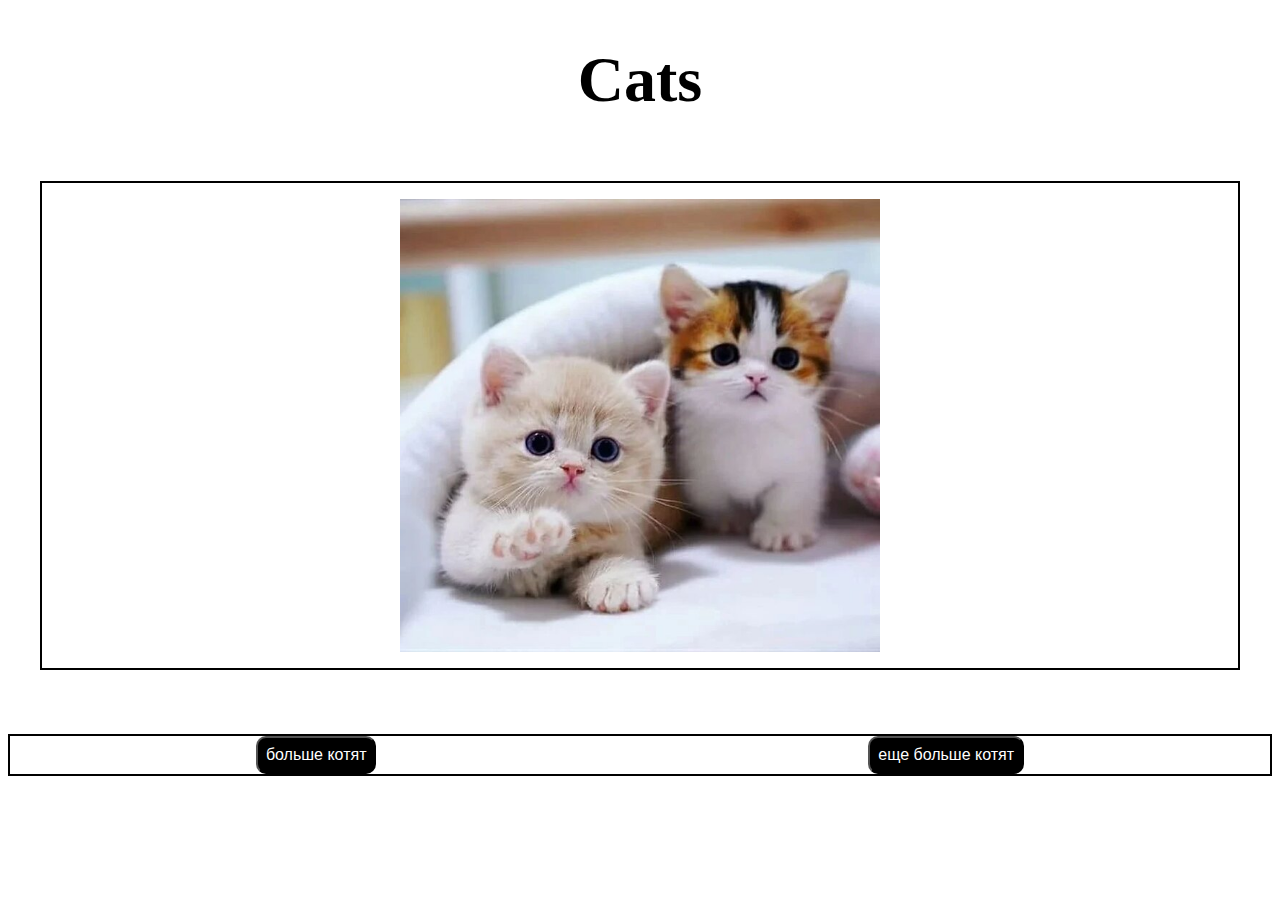
==== cat_hw/index.html @ 46cd3e2a "add base code html/css" ====
<!DOCTYPE html>
<html lang="en">

<head>
    <meta charset="UTF-8">
    <meta name="viewport" content="width=device-width, initial-scale=1.0">
    <link rel="stylesheet" href="./assets/styles/styles.css">
    <link rel="stylesheet" href="./assets/styles/styles.css">
    <script src="/cat_hw/assets/f_t.js"></script>
    <title>js_w10</title>
</head>

<body>
    <header>
        <h1>Cats</h1>
    </header>
    <main class="container">
        <div id="pictures">
            <img src="/cat_hw/assets/images/cats1.jpeg" alt="картинка котят номер 1" id="cats1">
            <!-- <img src="/cat_hw/assets/images/cats22.jpg" alt="картинка котят номер 2" id="cats2"> -->
        </div>
        <div id="buttons">
            <button class="button" onclick="showCats1">больше котят</button>
            <button class="button" onclick="showCats2">еще больше котят</button>
        </div>
    </main>
</body>

</html>
---- cat_hw/assets/styles/styles.css ----
h1 {
    text-align: center;
    font-size: 4rem;
}

#pictures {
    display: flex;
    flex-direction: row;
    justify-content: space-around;
    border: 2px solid black;
    margin: 4rem 2rem 4rem 2rem;
    padding: 1rem;


}

#buttons {
    display: flex;
    flex-direction: row;
    margin-bottom: 4rem;
    justify-content: space-around;
    border: 2px solid black;

}

.button {
    background-color: #000000;
    font-size: 1rem;
    color: white;
    padding: 8px;
    border-radius: 10px;
}

.button:hover {
    opacity: 0.7;
}

#cats1 {
    width: 30rem;

}

#cats2 {
    width: 30rem;


}
---- cat_hw/assets/styles/styles.css ----
h1 {
    text-align: center;
    font-size: 4rem;
}

#pictures {
    display: flex;
    flex-direction: row;
    justify-content: space-around;
    border: 2px solid black;
    margin: 4rem 2rem 4rem 2rem;
    padding: 1rem;


}

#buttons {
    display: flex;
    flex-direction: row;
    margin-bottom: 4rem;
    justify-content: space-around;
    border: 2px solid black;

}

.button {
    background-color: #000000;
    font-size: 1rem;
    color: white;
    padding: 8px;
    border-radius: 10px;
}

.button:hover {
    opacity: 0.7;
}

#cats1 {
    width: 30rem;

}

#cats2 {
    width: 30rem;


}
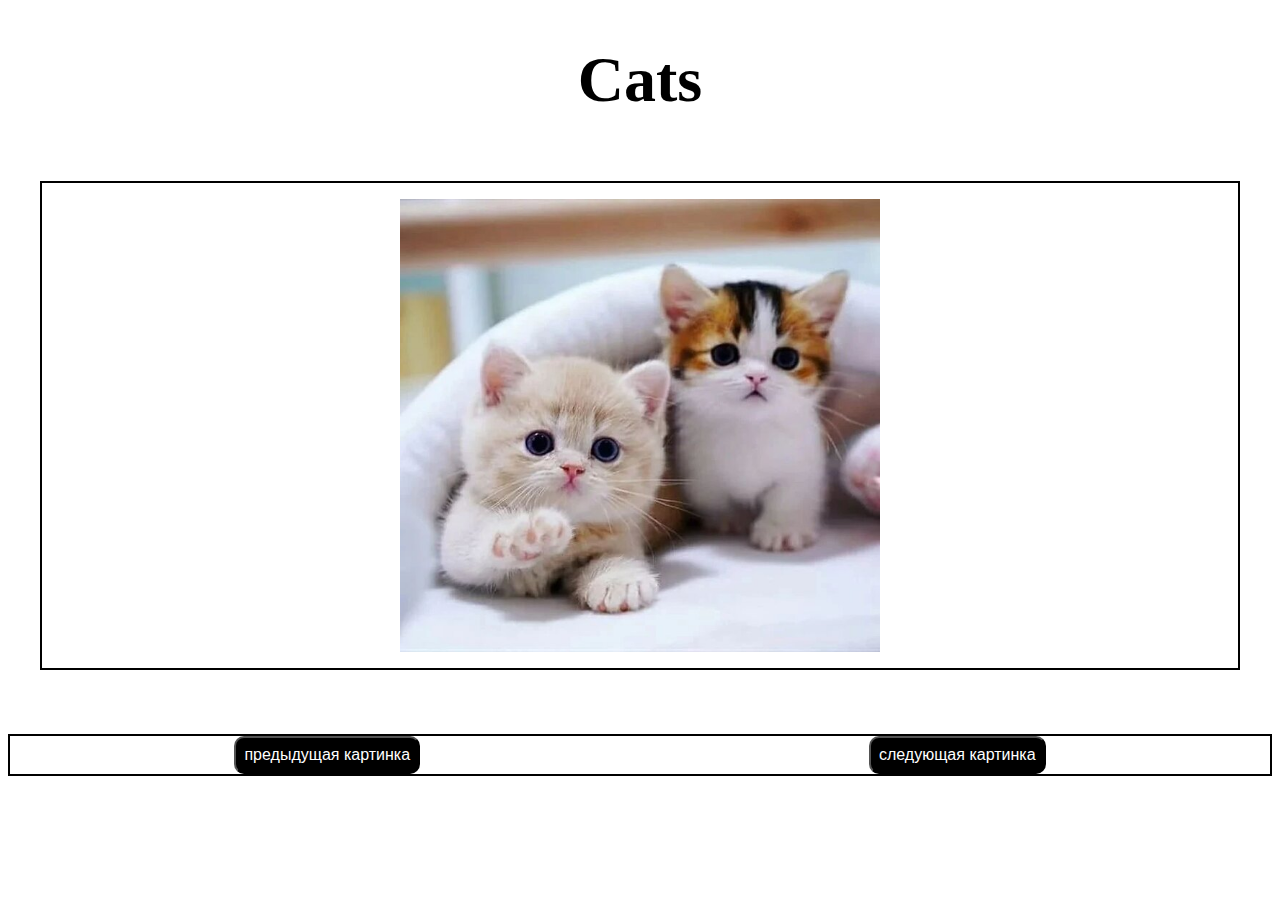
==== commit 04d0ff1e: "add js code" ====
--- a/cat_hw/index.html
+++ b/cat_hw/index.html
@@ -16,14 +16,26 @@
     </header>
     <main class="container">
         <div id="pictures">
-            <img src="/cat_hw/assets/images/cats1.jpeg" alt="картинка котят номер 1" id="cats1">
-            <!-- <img src="/cat_hw/assets/images/cats22.jpg" alt="картинка котят номер 2" id="cats2"> -->
+            <img id="cats1" src="/cat_hw/assets/images/cats1.jpeg" alt="картинка котят номер 1">
         </div>
         <div id="buttons">
-            <button class="button" onclick="showCats1">больше котят</button>
-            <button class="button" onclick="showCats2">еще больше котят</button>
+            <button onclick="showCats1()" class="button">предыдущая картинка</button>
+            <button onclick="showCats2()" class="button">следующая картинка</button>
         </div>
     </main>
 </body>
+<script>
+    let image = document.getElementById('cats1');
+    console.log(image);
+    function showCats2() {
+        image.src = '/cat_hw/assets/images/cats22.jpg';
+    }
+
+    let image2 = document.getElementById('cats1');
+    console.log(image2);
+    function showCats1() {
+        image2.src = '/cat_hw/assets/images/cats1.jpeg';
+    }
+</script>
 
 </html>